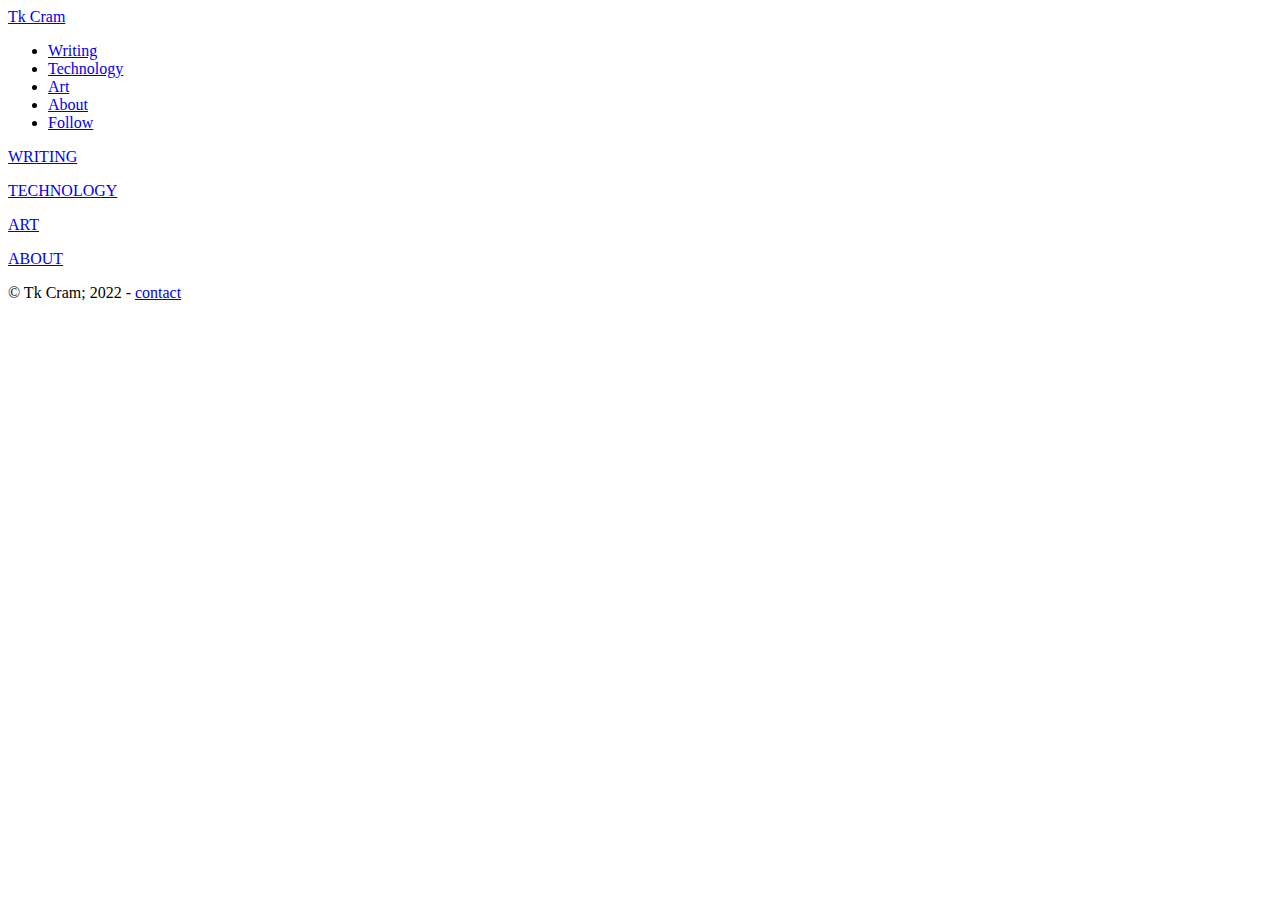
==== index.html @ d15f84a3 "adding in a placeholder index and styles" ====
<!DOCTYPE html>
<html lang="en">
<head>
	<title>TK Cram</title>
	<meta charset="utf-8">
	<link rel="stylesheet" type="text/css" href="stylesheets/style.css">
	<link rel="preconnect" href="https://fonts.googleapis.com"> 
	<link rel="preconnect" href="https://fonts.gstatic.com" crossorigin> 
	<link href="https://fonts.googleapis.com/css2?family=Bonheur+Royale&family=Cormorant+Garamond:wght@300&family=Titillium+Web:wght@600&display=swap" rel="stylesheet">
	<script src="Scripts/script.js"></script>
</head>
<body>
	<header>
		<div id="logo"><a href="index.html">Tk Cram</a></div>
		<nav>
			<ul class="navigation">
				<li id="nav-skills"><a href="skills.html">Writing</a></li>
				<li id="nav-toys"><a href="toys.html">Technology</a></li>
				<li id="nav-diet"><a href="diet.html">Art</a></li>
				<li id="nav-about"><a href="about.html">About</a></li>
				<li id="nav-follow"><a href="https://www.instagram.com/pascal.barks/" target="_blank">Follow</a></li>
			</ul>
		</nav>
	</header>
	<!-- Content -->
	<div class="landing-page">
		<div class="landing-box">
			<a class="landing-link" href="skills.html">
				<div class="landing-overlay colour-skills"></div>
				<div id="landing-skills" class="landing-image"></div>
				<p>WRITING</p>
			</a>
		</div>
		<div class="landing-box">
			<a class="landing-link" href="toys.html">
				<div class="landing-overlay colour-toys"></div>
				<div id="landing-toys" class="landing-image"></div>
				<p>TECHNOLOGY</p>	
			</a>
		</div>
		<div class="landing-box">
			<a class="landing-link" href="diet.html">
				<div class="landing-overlay colour-diet"></div>
				<div id="landing-diet" class="landing-image"></div>
				<p>ART</p>	
			</a>
		</div>
		<div class="landing-box">
			<a class="landing-link" href="About.html">
				<div class="landing-overlay colour-about"></div>
				<div id="landing-about" class="landing-image"></div>
				<p>ABOUT</p>	
			</a>
		</div>
	</div>
	<!-- End Content -->
	<footer>
		<p>&copy; Tk Cram; 2022 - <a href="mailto:scram142@pratt.edu">contact</a></p>
	</footer>
</body>
</html>
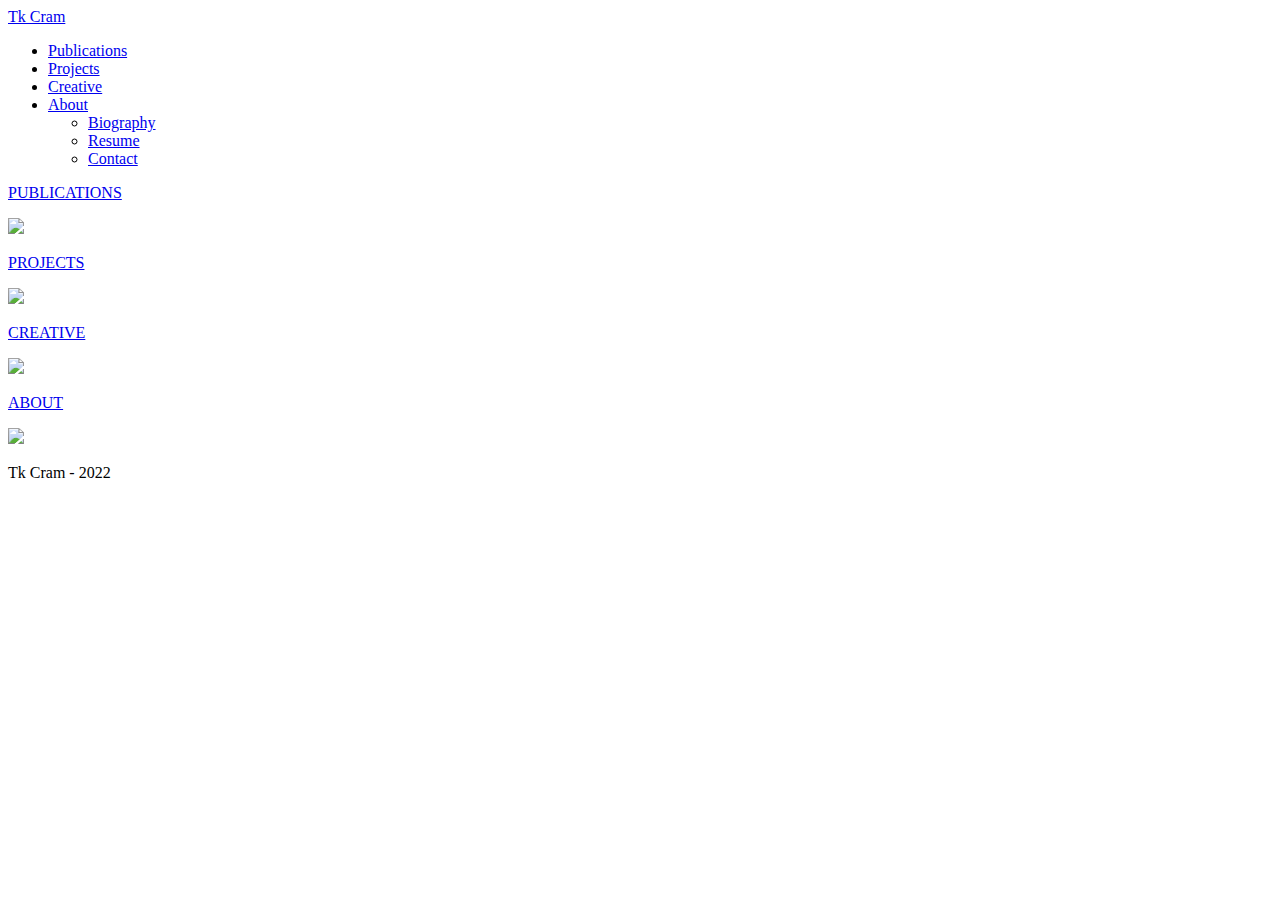
==== commit 694bc9d2: "Fixed visual bug" ====
--- a/index.html
+++ b/index.html
@@ -6,7 +6,7 @@
 	<link rel="stylesheet" type="text/css" href="stylesheets/style.css">
 	<link rel="preconnect" href="https://fonts.googleapis.com"> 
 	<link rel="preconnect" href="https://fonts.gstatic.com" crossorigin> 
-	<link href="https://fonts.googleapis.com/css2?family=Bonheur+Royale&family=Cormorant+Garamond:wght@300&family=Titillium+Web:wght@600&display=swap" rel="stylesheet">
+	<link href="https://fonts.googleapis.com/css2?family=Lora:wght@400;700&family=Raleway:wght@300;400;500;600&display=swap" rel="stylesheet">
 	<script src="Scripts/script.js"></script>
 </head>
 <body>
@@ -14,48 +14,57 @@
 		<div id="logo"><a href="index.html">Tk Cram</a></div>
 		<nav>
 			<ul class="navigation">
-				<li id="nav-skills"><a href="skills.html">Writing</a></li>
-				<li id="nav-toys"><a href="toys.html">Technology</a></li>
-				<li id="nav-diet"><a href="diet.html">Art</a></li>
-				<li id="nav-about"><a href="about.html">About</a></li>
-				<li id="nav-follow"><a href="https://www.instagram.com/pascal.barks/" target="_blank">Follow</a></li>
+				<li id="nav-publications"><a href="publications.html">Publications</a></li>
+				<li id="nav-projects"><a href="projects.html">Projects</a></li>
+				<li id="nav-creative"><a href="creative.html">Creative</a></li>
+				<li id="nav-about"><a href="about.html">About</a>
+					<ul id="nav-about-dropdown">
+						<li><a href="#">Biography</a></li>
+						<li><a href="#">Resume</a></li>
+						<li><a href="mailto:scram142@pratt.edu">Contact</a></li>
+					</ul>
+				</li> 
 			</ul>
 		</nav>
 	</header>
 	<!-- Content -->
 	<div class="landing-page">
-		<div class="landing-box">
-			<a class="landing-link" href="skills.html">
-				<div class="landing-overlay colour-skills"></div>
-				<div id="landing-skills" class="landing-image"></div>
-				<p>WRITING</p>
+		<div class="landing-frame">
+			<a class="landing-link" href="publications.html">
+				<div class="landing-overlay colour-publications"></div>
+				<div id="landing-publications" class="landing-image"></div>
+				<p>PUBLICATIONS</p>
+				<img src="images/WIP-Logo.png">
 			</a>
 		</div>
-		<div class="landing-box">
-			<a class="landing-link" href="toys.html">
-				<div class="landing-overlay colour-toys"></div>
-				<div id="landing-toys" class="landing-image"></div>
-				<p>TECHNOLOGY</p>	
+		<div class="landing-frame">
+			<a class="landing-link" href="projects.html">
+				<div class="landing-overlay colour-projects"></div>
+				<div id="landing-projects" class="landing-image"></div>
+				<p>PROJECTS</p>			
+				<img src="images/WIP-Logo.png">
 			</a>
 		</div>
-		<div class="landing-box">
-			<a class="landing-link" href="diet.html">
-				<div class="landing-overlay colour-diet"></div>
-				<div id="landing-diet" class="landing-image"></div>
-				<p>ART</p>	
+		<div class="landing-frame">
+			<a class="landing-link" href="creative.html">
+				<div class="landing-overlay colour-creative"></div>
+				<div id="landing-creative" class="landing-image"></div>
+				<p>CREATIVE</p>
+				<img src="images/WIP-Logo.png">
 			</a>
 		</div>
-		<div class="landing-box">
-			<a class="landing-link" href="About.html">
+		<div class="landing-frame">
+			<a class="landing-link" href="about.html">
 				<div class="landing-overlay colour-about"></div>
 				<div id="landing-about" class="landing-image"></div>
-				<p>ABOUT</p>	
+				<p>ABOUT</p>
+				<img src="images/WIP-Logo.png">
 			</a>
 		</div>
 	</div>
 	<!-- End Content -->
 	<footer>
-		<p>&copy; Tk Cram; 2022 - <a href="mailto:scram142@pratt.edu">contact</a></p>
+		<p>Tk Cram - 2022</p>
 	</footer>
 </body>
 </html>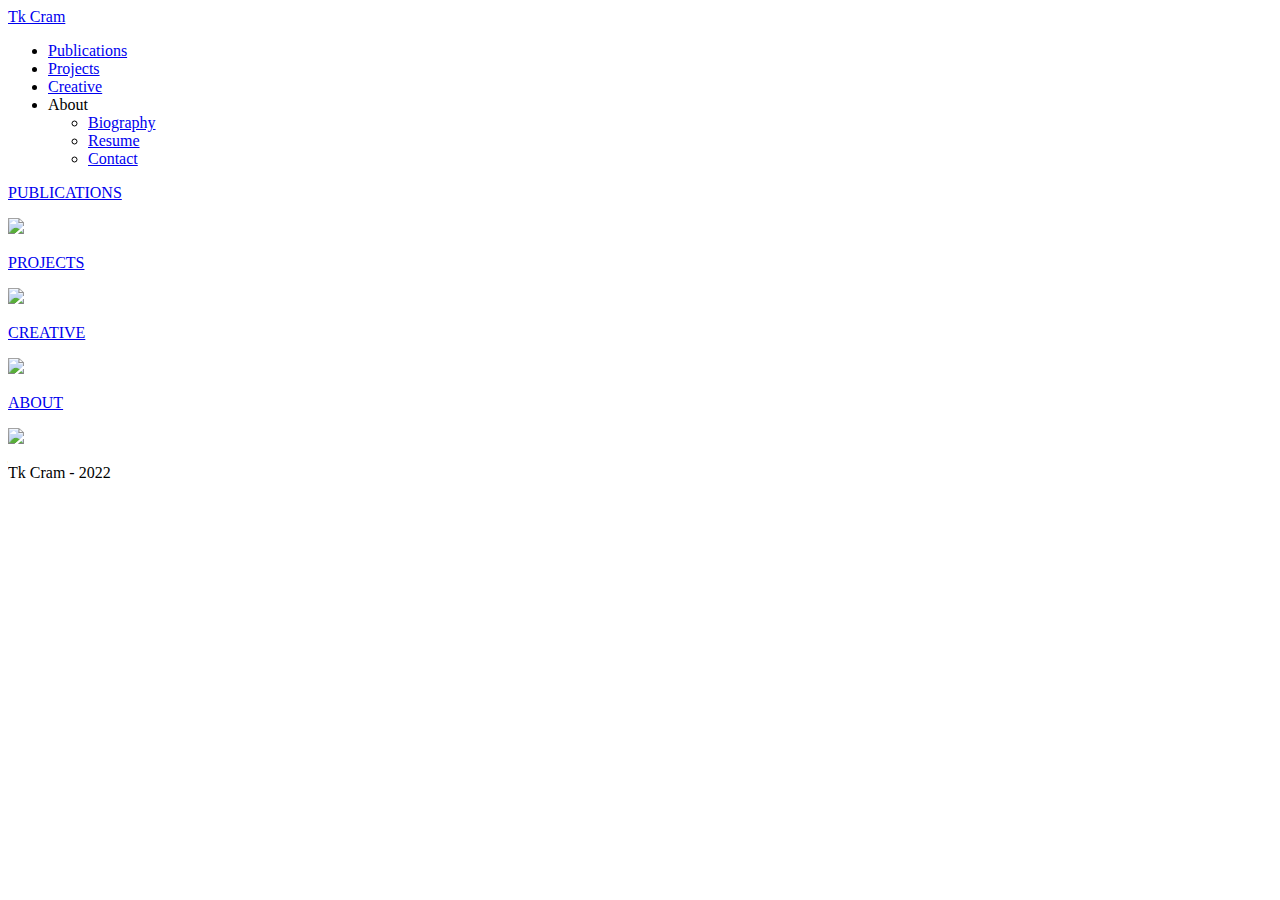
==== commit f363e6c2: "updated homepage" ====
--- a/index.html
+++ b/index.html
@@ -17,18 +17,17 @@
 				<li id="nav-publications"><a href="publications.html">Publications</a></li>
 				<li id="nav-projects"><a href="projects.html">Projects</a></li>
 				<li id="nav-creative"><a href="creative.html">Creative</a></li>
-				<li id="nav-about"><a href="about.html">About</a>
+				<li id="nav-about"><a>About</a>
 					<ul id="nav-about-dropdown">
-						<li><a href="#">Biography</a></li>
-						<li><a href="#">Resume</a></li>
+						<li><a href="about.html">Biography</a></li>
+						<li><a href="Tk_Cram_Resume.pdf">Resume</a></li>
 						<li><a href="mailto:scram142@pratt.edu">Contact</a></li>
 					</ul>
 				</li> 
 			</ul>
 		</nav>
 	</header>
-	<!-- Content -->
-	<div class="landing-page">
+	<main class="landing-page">
 		<div class="landing-frame">
 			<a class="landing-link" href="publications.html">
 				<div class="landing-overlay colour-publications"></div>
@@ -61,8 +60,7 @@
 				<img src="images/WIP-Logo.png">
 			</a>
 		</div>
-	</div>
-	<!-- End Content -->
+	</main>
 	<footer>
 		<p>Tk Cram - 2022</p>
 	</footer>
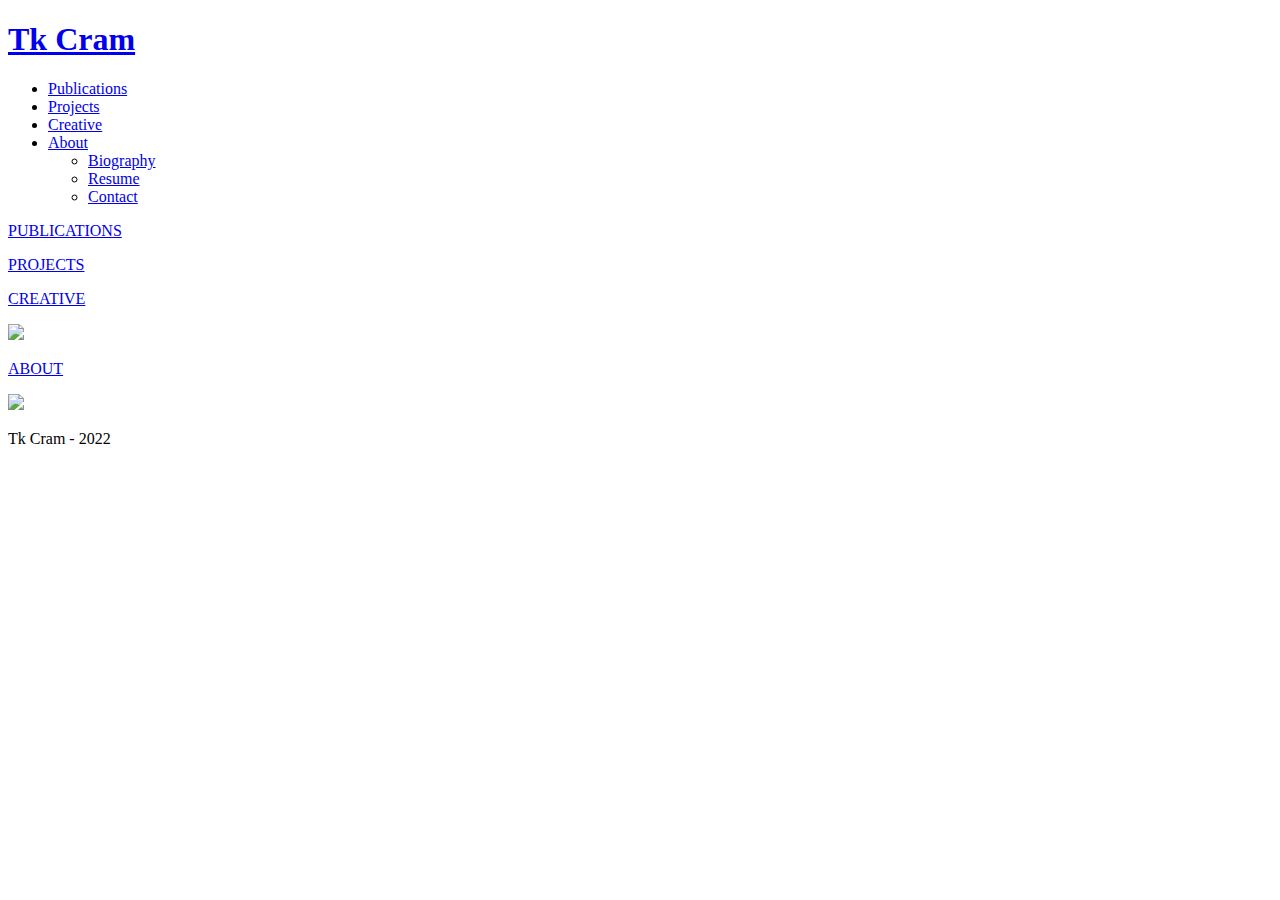
==== commit d336a17b: "minor tweaks" ====
--- a/index.html
+++ b/index.html
@@ -11,19 +11,19 @@
 </head>
 <body>
 	<header>
-		<div id="logo"><a href="index.html">Tk Cram</a></div>
+		<div id="logo"><a href="index.html"><h1>Tk Cram</h1></a></div>
 		<nav>
 			<ul class="navigation">
 				<li id="nav-publications"><a href="publications.html">Publications</a></li>
 				<li id="nav-projects"><a href="projects.html">Projects</a></li>
 				<li id="nav-creative"><a href="creative.html">Creative</a></li>
-				<li id="nav-about"><a>About</a>
+				<li id="nav-about"><a href="about.html">About</a>
 					<ul id="nav-about-dropdown">
 						<li><a href="about.html">Biography</a></li>
-						<li><a href="Tk_Cram_Resume.pdf">Resume</a></li>
+						<li><a href="Pdfs/Tk_Cram_Resume.pdf" target="_blank">Resume</a></li>
 						<li><a href="mailto:scram142@pratt.edu">Contact</a></li>
 					</ul>
-				</li> 
+				</li> 			
 			</ul>
 		</nav>
 	</header>
@@ -33,7 +33,7 @@
 				<div class="landing-overlay colour-publications"></div>
 				<div id="landing-publications" class="landing-image"></div>
 				<p>PUBLICATIONS</p>
-				<img src="images/WIP-Logo.png">
+				<!-- <img src="images/WIP-Logo.png"> -->
 			</a>
 		</div>
 		<div class="landing-frame">
@@ -41,7 +41,7 @@
 				<div class="landing-overlay colour-projects"></div>
 				<div id="landing-projects" class="landing-image"></div>
 				<p>PROJECTS</p>			
-				<img src="images/WIP-Logo.png">
+				<!-- <img src="images/WIP-Logo.png"> -->
 			</a>
 		</div>
 		<div class="landing-frame">
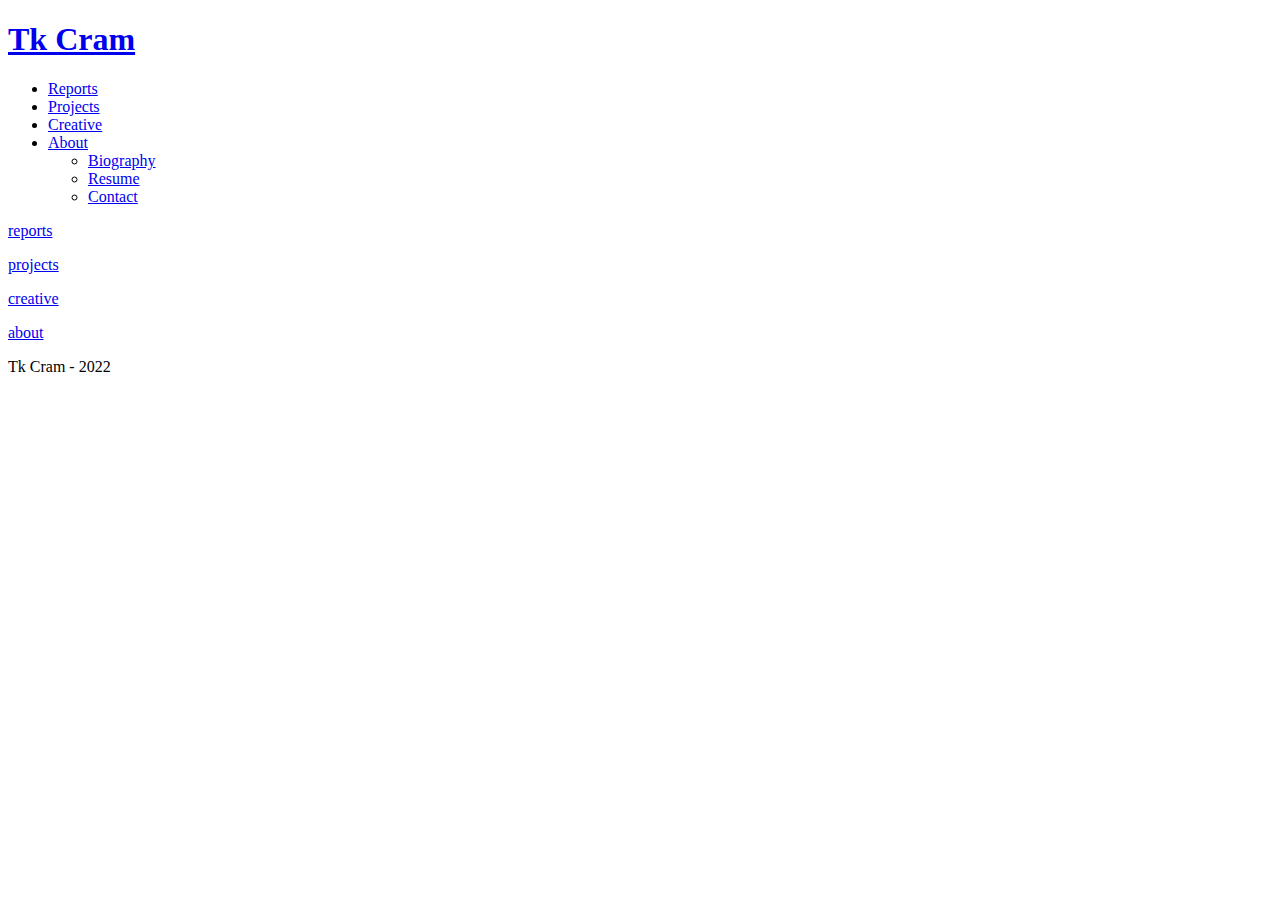
==== commit 9804750d: "Updated landing page & Renamed punlications -> reports" ====
--- a/index.html
+++ b/index.html
@@ -14,7 +14,7 @@
 		<div id="logo"><a href="index.html"><h1>Tk Cram</h1></a></div>
 		<nav>
 			<ul class="navigation">
-				<li id="nav-publications"><a href="publications.html">Publications</a></li>
+				<li id="nav-reports"><a href="reports.html">Reports</a></li>
 				<li id="nav-projects"><a href="projects.html">Projects</a></li>
 				<li id="nav-creative"><a href="creative.html">Creative</a></li>
 				<li id="nav-about"><a href="about.html">About</a>
@@ -29,35 +29,31 @@
 	</header>
 	<main class="landing-page">
 		<div class="landing-frame">
-			<a class="landing-link" href="publications.html">
-				<div class="landing-overlay colour-publications"></div>
-				<div id="landing-publications" class="landing-image"></div>
-				<p>PUBLICATIONS</p>
-				<!-- <img src="images/WIP-Logo.png"> -->
+			<a class="landing-link" href="reports.html">
+				<div class="landing-overlay colour-reports"></div>
+				<div id="landing-reports" class="landing-image"></div>
+				<p class="landing-text">reports</p>
 			</a>
 		</div>
 		<div class="landing-frame">
 			<a class="landing-link" href="projects.html">
 				<div class="landing-overlay colour-projects"></div>
 				<div id="landing-projects" class="landing-image"></div>
-				<p>PROJECTS</p>			
-				<!-- <img src="images/WIP-Logo.png"> -->
+				<p class="landing-text">projects</p>
 			</a>
 		</div>
 		<div class="landing-frame">
 			<a class="landing-link" href="creative.html">
 				<div class="landing-overlay colour-creative"></div>
 				<div id="landing-creative" class="landing-image"></div>
-				<p>CREATIVE</p>
-				<img src="images/WIP-Logo.png">
+				<p class="landing-text">creative</p>
 			</a>
 		</div>
 		<div class="landing-frame">
 			<a class="landing-link" href="about.html">
 				<div class="landing-overlay colour-about"></div>
 				<div id="landing-about" class="landing-image"></div>
-				<p>ABOUT</p>
-				<img src="images/WIP-Logo.png">
+				<p class="landing-text">about</p>
 			</a>
 		</div>
 	</main>
